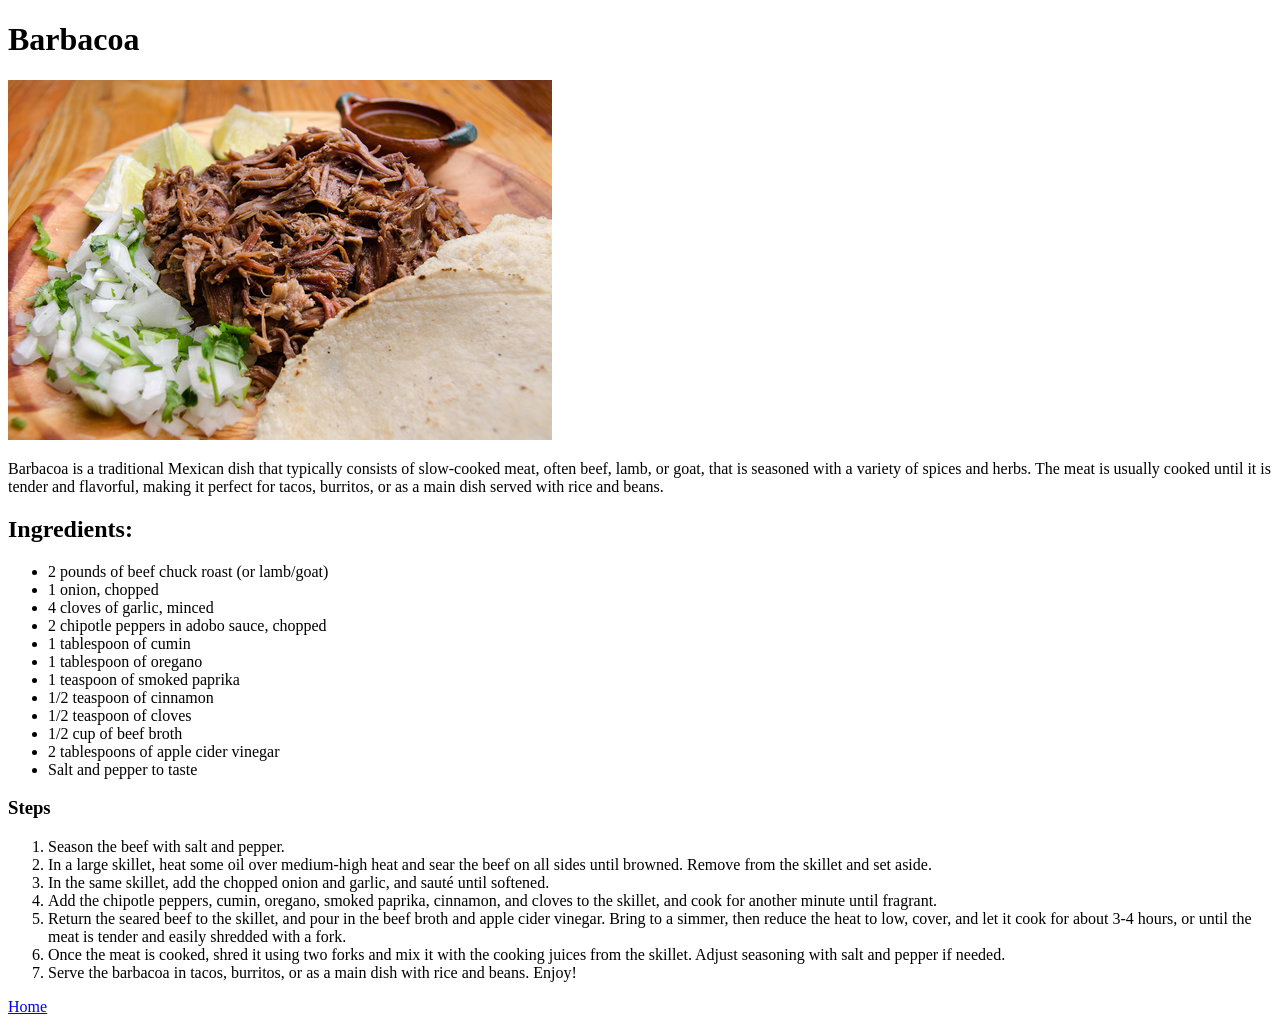
==== recipes/barbacoa.html @ 5f502914 "Created Barbacoa recipe" ====
<!doctype html>
<html lang="en">
<head>
    <meta charset="UTF-8">
    <meta name="viewport"
          content="width=device-width, user-scalable=no, initial-scale=1.0, maximum-scale=1.0, minimum-scale=1.0">
    <meta http-equiv="X-UA-Compatible" content="ie=edge">
    <title>Barbacoa</title>
</head>
<body>
    <h1>Barbacoa</h1>
    <img src="../images/barbacoa.jpg" alt="Barbacoa"/>
    <p>Barbacoa is a traditional Mexican dish that typically consists of slow-cooked meat, often beef, lamb, or goat, that is seasoned with a variety of spices and herbs. The meat is usually cooked until it is tender and flavorful, making it perfect for tacos, burritos, or as a main dish served with rice and beans.</p>
    <h2>Ingredients:</h2>
    <ul>
        <li>2 pounds of beef chuck roast (or lamb/goat)</li>
        <li>1 onion, chopped</li>
        <li>4 cloves of garlic, minced</li>
        <li>2 chipotle peppers in adobo sauce, chopped</li>
        <li>1 tablespoon of cumin</li>
        <li>1 tablespoon of oregano</li>
        <li>1 teaspoon of smoked paprika</li>
        <li>1/2 teaspoon of cinnamon</li>
        <li>1/2 teaspoon of cloves</li>
        <li>1/2 cup of beef broth</li>
        <li>2 tablespoons of apple cider vinegar</li>
        <li>Salt and pepper to taste</li>
    </ul>
    <h3>Steps</h3>
    <ol>
        <li>Season the beef with salt and pepper.</li>
        <li>In a large skillet, heat some oil over medium-high heat and sear the beef on all sides until browned. Remove from the skillet and set aside.</li>
        <li>In the same skillet, add the chopped onion and garlic, and sauté until softened.</li>
        <li>Add the chipotle peppers, cumin, oregano, smoked paprika, cinnamon, and cloves to the skillet, and cook for another minute until fragrant.</li>
        <li>Return the seared beef to the skillet, and pour in the beef broth and apple cider vinegar. Bring to a simmer, then reduce the heat to low, cover, and let it cook for about 3-4 hours, or until the meat is tender and easily shredded with a fork.</li>
        <li>Once the meat is cooked, shred it using two forks and mix it with the cooking juices from the skillet. Adjust seasoning with salt and pepper if needed.</li>
        <li>Serve the barbacoa in tacos, burritos, or as a main dish with rice and beans. Enjoy!</li>
    </ol>
    <a href="../index.html">Home</a>
</body>
</html>
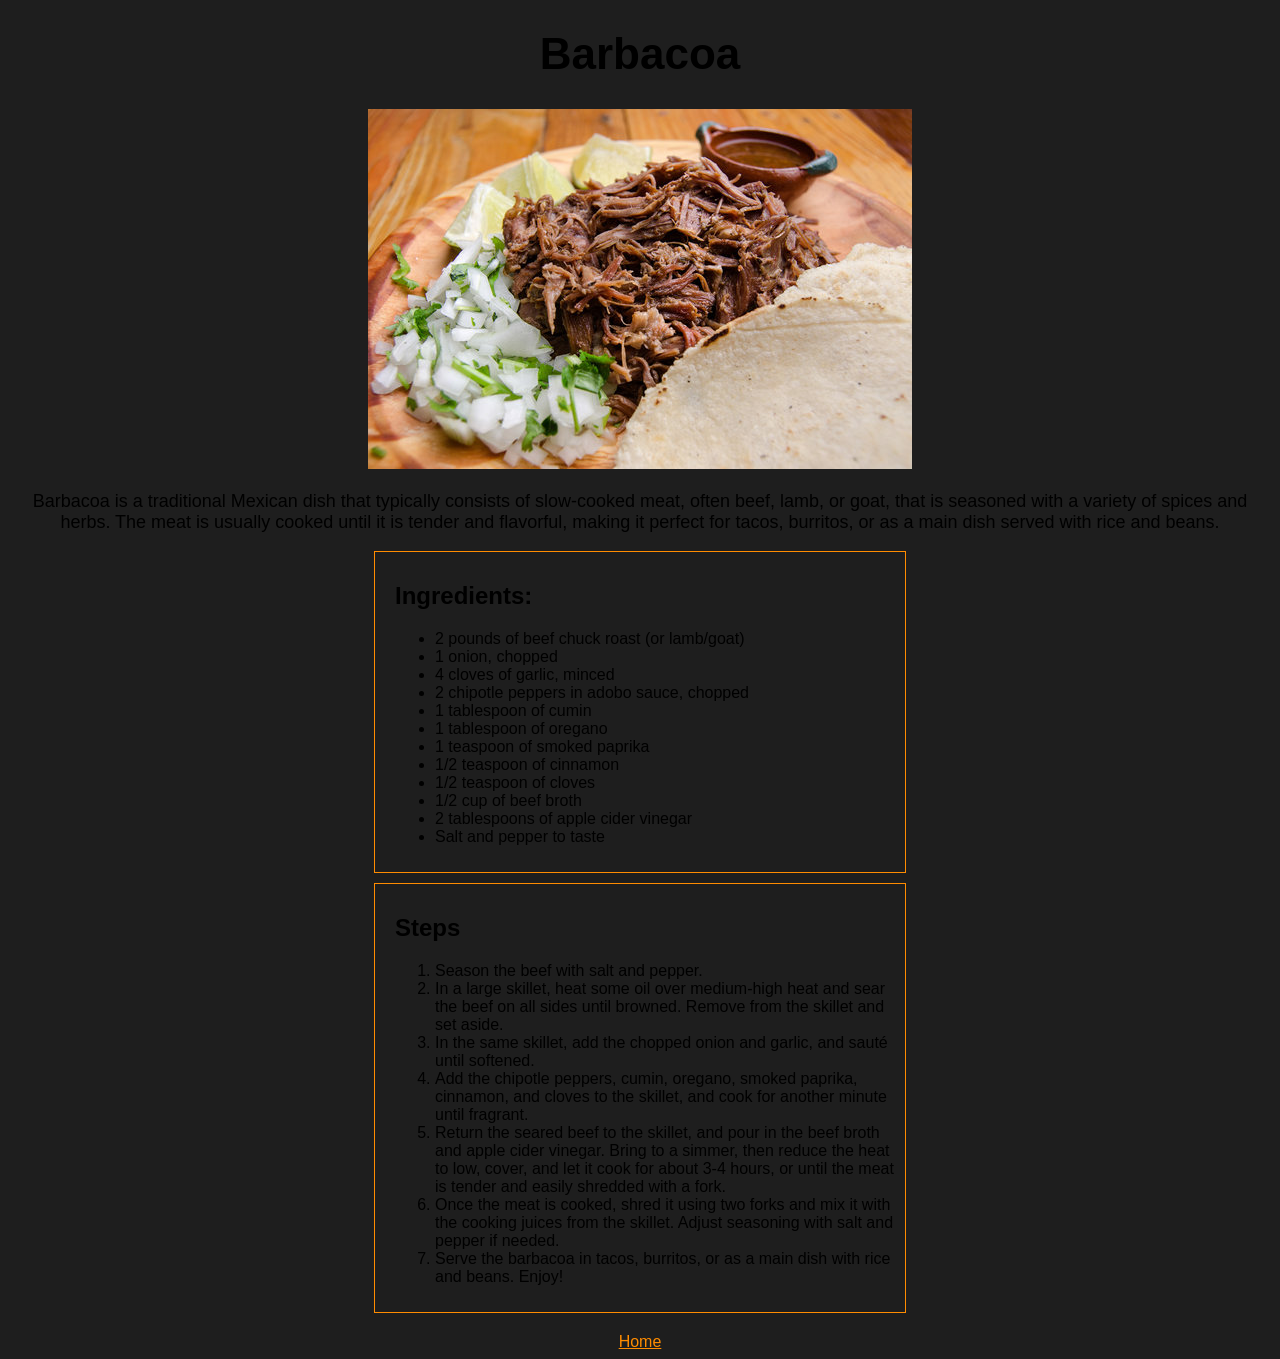
==== commit 22b8a2ca: "Added basic CSS" ====
--- a/recipes/barbacoa.html
+++ b/recipes/barbacoa.html
@@ -6,36 +6,60 @@
           content="width=device-width, user-scalable=no, initial-scale=1.0, maximum-scale=1.0, minimum-scale=1.0">
     <meta http-equiv="X-UA-Compatible" content="ie=edge">
     <title>Barbacoa</title>
+    <link rel="stylesheet" href="recipes_style.css">
 </head>
 <body>
+<div class="title">
     <h1>Barbacoa</h1>
-    <img src="../images/barbacoa.jpg" alt="Barbacoa"/>
-    <p>Barbacoa is a traditional Mexican dish that typically consists of slow-cooked meat, often beef, lamb, or goat, that is seasoned with a variety of spices and herbs. The meat is usually cooked until it is tender and flavorful, making it perfect for tacos, burritos, or as a main dish served with rice and beans.</p>
-    <h2>Ingredients:</h2>
-    <ul>
-        <li>2 pounds of beef chuck roast (or lamb/goat)</li>
-        <li>1 onion, chopped</li>
-        <li>4 cloves of garlic, minced</li>
-        <li>2 chipotle peppers in adobo sauce, chopped</li>
-        <li>1 tablespoon of cumin</li>
-        <li>1 tablespoon of oregano</li>
-        <li>1 teaspoon of smoked paprika</li>
-        <li>1/2 teaspoon of cinnamon</li>
-        <li>1/2 teaspoon of cloves</li>
-        <li>1/2 cup of beef broth</li>
-        <li>2 tablespoons of apple cider vinegar</li>
-        <li>Salt and pepper to taste</li>
-    </ul>
-    <h3>Steps</h3>
-    <ol>
-        <li>Season the beef with salt and pepper.</li>
-        <li>In a large skillet, heat some oil over medium-high heat and sear the beef on all sides until browned. Remove from the skillet and set aside.</li>
-        <li>In the same skillet, add the chopped onion and garlic, and sauté until softened.</li>
-        <li>Add the chipotle peppers, cumin, oregano, smoked paprika, cinnamon, and cloves to the skillet, and cook for another minute until fragrant.</li>
-        <li>Return the seared beef to the skillet, and pour in the beef broth and apple cider vinegar. Bring to a simmer, then reduce the heat to low, cover, and let it cook for about 3-4 hours, or until the meat is tender and easily shredded with a fork.</li>
-        <li>Once the meat is cooked, shred it using two forks and mix it with the cooking juices from the skillet. Adjust seasoning with salt and pepper if needed.</li>
-        <li>Serve the barbacoa in tacos, burritos, or as a main dish with rice and beans. Enjoy!</li>
-    </ol>
-    <a href="../index.html">Home</a>
+</div>
+    <div class="mainImage">
+        <img src="../images/barbacoa.jpg" alt="Barbacoa"/>
+    </div>
+    <div class="description">
+        <p>Barbacoa is a traditional Mexican dish that typically consists of slow-cooked meat, often beef, lamb, or goat,
+        that is seasoned with a variety of spices and herbs. The meat is usually cooked until it is tender and
+        flavorful, making it perfect for tacos, burritos, or as a main dish served with rice and beans.</p>
+    </div>
+    <div class="ingredients">
+        <h2>Ingredients:</h2>
+        <ul>
+            <li>2 pounds of beef chuck roast (or lamb/goat)</li>
+            <li>1 onion, chopped</li>
+            <li>4 cloves of garlic, minced</li>
+            <li>2 chipotle peppers in adobo sauce, chopped</li>
+            <li>1 tablespoon of cumin</li>
+            <li>1 tablespoon of oregano</li>
+            <li>1 teaspoon of smoked paprika</li>
+            <li>1/2 teaspoon of cinnamon</li>
+            <li>1/2 teaspoon of cloves</li>
+            <li>1/2 cup of beef broth</li>
+            <li>2 tablespoons of apple cider vinegar</li>
+            <li>Salt and pepper to taste</li>
+        </ul>
+    </div>
+    <div class="steps">
+        <h2>Steps</h2>
+        <ol>
+            <li>Season the beef with salt and pepper.</li>
+            <li>In a large skillet, heat some oil over medium-high heat and sear the beef on all sides until browned.
+                Remove from the skillet and set aside.
+            </li>
+            <li>In the same skillet, add the chopped onion and garlic, and sauté until softened.</li>
+            <li>Add the chipotle peppers, cumin, oregano, smoked paprika, cinnamon, and cloves to the skillet, and cook
+                for another minute until fragrant.
+            </li>
+            <li>Return the seared beef to the skillet, and pour in the beef broth and apple cider vinegar. Bring to a
+                simmer, then reduce the heat to low, cover, and let it cook for about 3-4 hours, or until the meat is
+                tender and easily shredded with a fork.
+            </li>
+            <li>Once the meat is cooked, shred it using two forks and mix it with the cooking juices from the skillet.
+                Adjust seasoning with salt and pepper if needed.
+            </li>
+            <li>Serve the barbacoa in tacos, burritos, or as a main dish with rice and beans. Enjoy!</li>
+        </ol>
+    </div>
+    <div class="directory">
+        <a href="../homepage.html">Home</a>
+    </div>
 </body>
 </html>
--- a/recipes/recipes_style.css
+++ b/recipes/recipes_style.css
@@ -0,0 +1,46 @@
+body {
+    background-color: #1e1e1e;
+    font-size: 16px;
+    font-family: sans-serif;
+}
+
+.title {
+    font-size: 22px;
+    text-align: center;
+}
+
+.ingredients {
+    border: 1px solid darkorange;
+    padding: 10px;
+    padding-left: 20px;
+    margin: 0 auto;
+    width: 500px;
+    margin-bottom: 10px;
+}
+
+.steps {
+
+    border: 1px solid darkorange;
+    padding: 10px;
+    padding-left: 20px;
+    margin: 0 auto;
+    width: 500px;
+    margin-bottom: 20px;
+}
+
+.description {
+    font-size: 18px;
+    text-align: center;
+}
+
+.mainImage {
+    text-align: center;
+}
+
+.directory {
+    text-align: center;
+}
+
+a {
+    color: darkorange;
+}
